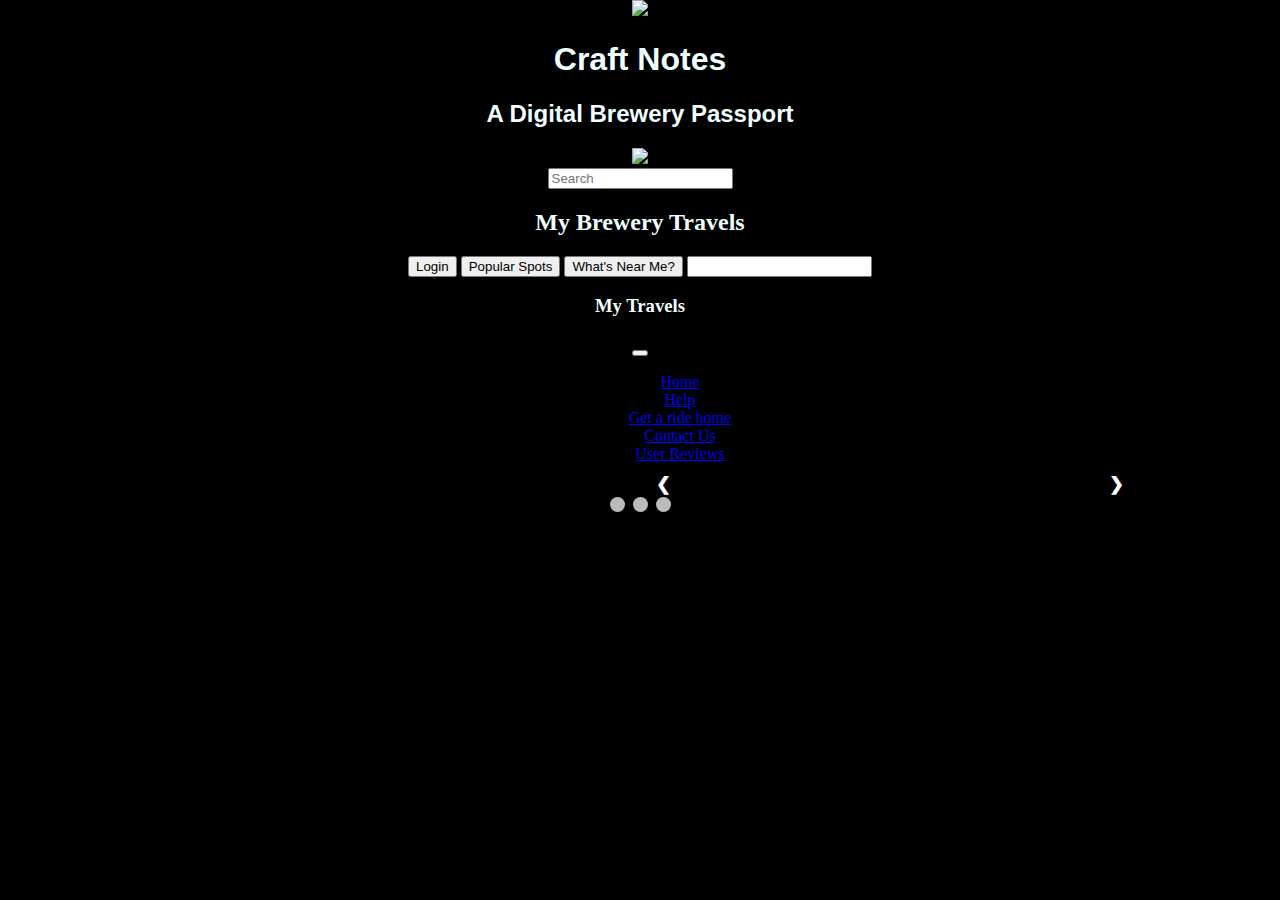
==== carousel.html @ f160a777 "added carousel photos" ====
<!DOCTYPE html>
<html lang="en">
<head>
    <meta charset="UTF-8">
    <meta http-equiv="X-UA-Compatible" content="IE=edge">
    <meta name="viewport" content="width=device-width, initial-scale=1.0">
    <link rel="stylesheet" href="https://cdn.jsdelivr.net/npm/bulma@0.9.4/css/bulma.min.css">
    <link rel="stylesheet" href="./assets/css/carousel.css" />

    <title>Craft Notes Digital Brewery Passport</title>
</head>
<body>
    <header>
        <img src="./assets/media/images/site/divider-top.png" class="barstyle" draggable="false">
        <h1>Craft Notes</h1>
        <h2 class="lemon-milk mt-3"> A Digital Brewery Passport</h2>  
        <img src="./assets/media/images/site/divider-top.png" class="barstyle" draggable="false">
        <div class="lower-divider"></div>
        <div class="divider"></div>  
    </header>
    <main>
        <nav>
            <input placeholder="Search"></input>
            <a href="#">
                <div></div>
            </a>
            <a href="#">
                <div></div>
            </a>
            <a href="#">
                <div></div>
            </a>
        </nav>
        <section>
            <h2>My Brewery Travels</h2>
            <card class="travels"> 
                <button type="button">Login</button>
                <button type="button">Popular Spots</button>
                <button type="button">What's Near Me?</button>
          
            <input id="textboxid">
           </style>     
                
                
                
               
                <h3></h3>
                <h3 id="My travels"></h3>
            <h3>My Travels</h3>
            <card class="travels">
                <div id="travel-image"></div>
                <h3 id="travel-name"></h3>
                <h4 id="travel-details"></h4>
                <p id="travel-textbox"></p>
            <button type="My Passport"></button>
        </section>
        <div>
            <nav>
                <ul>
                    <ul><a href="/">Home</a></ul>
                    <ul><a href="/">Help</a></ul>
                    <ul><a href="/">Get a ride home</a></ul>
                    <ul><a href="/">Contact Us</a></ul>
                    <ul><a href="/">User Reviews</a></ul>
                </ul>
                
               
            </nav>
         </div>
    <!-- Slideshow container -->
<div class="slideshow-container">

    <!-- Full-width images with number and caption text -->
    <div class="mySlides fade">
      <div class="numbertext">1 / 3</div>
      <img src="img1.jpg" style="width:100%">
      <div class="text">Caption Text</div>
    </div>
  
    <div class="mySlides fade">
      <div class="numbertext">2 / 3</div>
      <img src="img2.jpg" style="width:100%">
      <div class="text">Caption Two</div>
    </div>
  
    <div class="mySlides fade">
      <div class="numbertext">3 / 3</div>
      <img src="img3.jpg" style="width:100%">
      <div class="text">Caption Three</div>
    </div>
  
    <!-- Next and previous buttons -->
    <a class="prev" onclick="plusSlides(-1)">&#10094;</a>
    <a class="next" onclick="plusSlides(1)">&#10095;</a>
  </div>
  <br>
  
  <!-- The dots/circles -->
  <div style="text-align:center">
    <span class="dot" onclick="currentSlide(1)"></span>
    <span class="dot" onclick="currentSlide(2)"></span>
    <span class="dot" onclick="currentSlide(3)"></span>
  </div>
     </body>
  </main>
<script src="assets/js/carousel.js"></script>
</body>
</html>
---- assets/css/carousel.css ----
body {
 background-color: black;
 color: azure;
 margin: 0;
 min-height: 100vh;
 justify-content: center;
 text-align: center;
}

header {
    font-family:'Trebuchet MS', 'Lucida Sans Unicode', 'Lucida Grande', 'Lucida Sans', Arial, sans-serif
}

* {box-sizing:border-box}

/* Slideshow container */
.slideshow-container {
  max-width: 1000px;
  position: relative;
  margin: auto;
}

/* Hide the images by default */
.mySlides {
  display: none;
}

/* Next & previous buttons */
.prev, .next {
  cursor: pointer;
  position: absolute;
  top: 50%;
  width: auto;
  margin-top: -22px;
  padding: 16px;
  color: white;
  font-weight: bold;
  font-size: 18px;
  transition: 0.6s ease;
  border-radius: 0 3px 3px 0;
  user-select: none;
}

/* Position the "next button" to the right */
.next {
  right: 0;
  border-radius: 3px 0 0 3px;
}

/* On hover, add a black background color with a little bit see-through */
.prev:hover, .next:hover {
  background-color: rgba(0,0,0,0.8);
}

/* Caption text */
.text {
  color: #f2f2f2;
  font-size: 15px;
  padding: 8px 12px;
  position: absolute;
  bottom: 8px;
  width: 100%;
  text-align: center;
}

/* Number text (1/3 etc) */
.numbertext {
  color: #f2f2f2;
  font-size: 12px;
  padding: 8px 12px;
  position: absolute;
  top: 0;
}

/* The dots/bullets/indicators */
.dot {
  cursor: pointer;
  height: 15px;
  width: 15px;
  margin: 0 2px;
  background-color: #bbb;
  border-radius: 50%;
  display: inline-block;
  transition: background-color 0.6s ease;
}

.active, .dot:hover {
  background-color: #717171;
}

/* Fading animation */
.fade {
  animation-name: fade;
  animation-duration: 1.5s;
}

@keyframes fade {
  from {opacity: .4}
  to {opacity: 1}
}
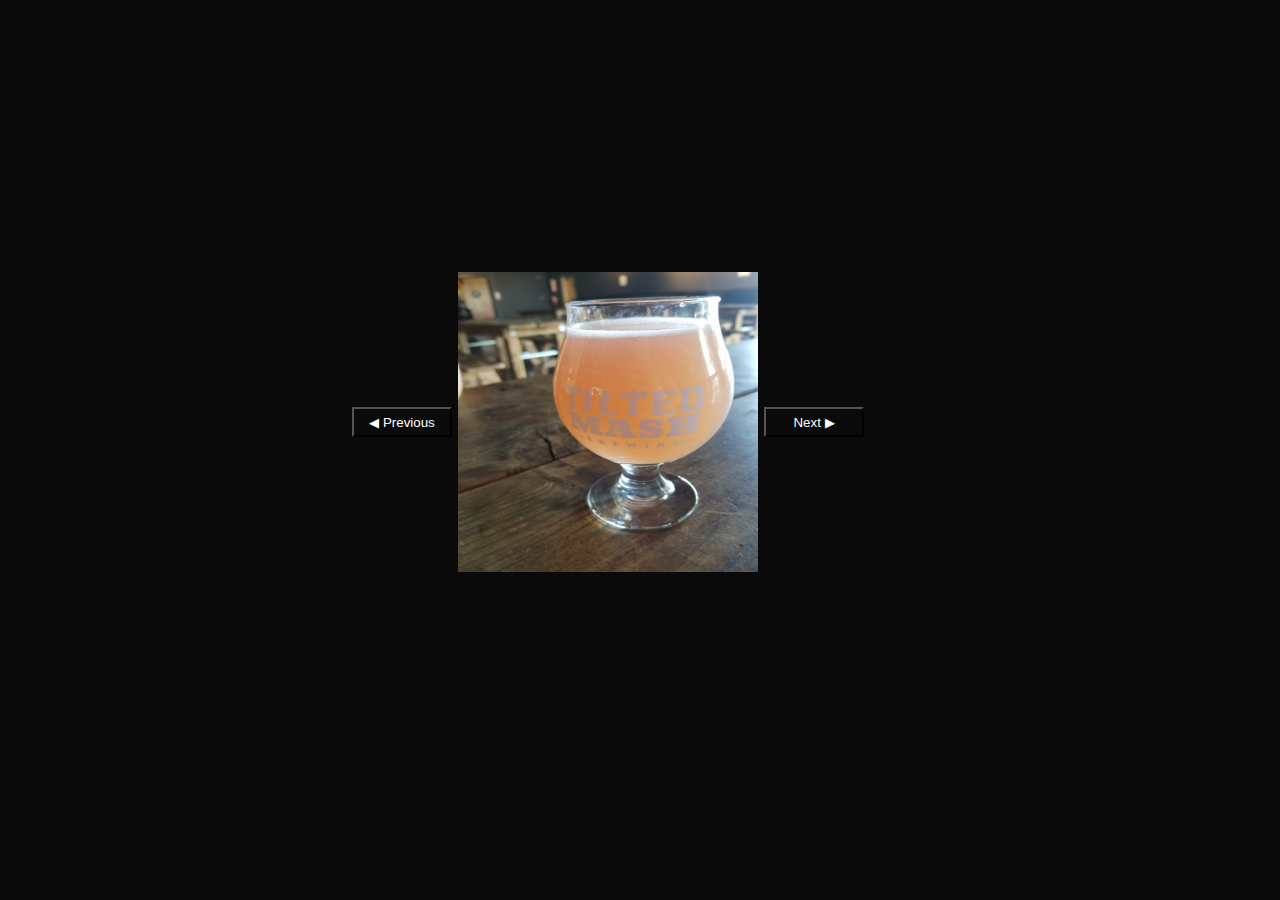
==== commit 9000dec7: "Merge pull request #18 from tcook160/carousel" ====
--- a/carousel.html
+++ b/carousel.html
@@ -1,108 +1,25 @@
 <!DOCTYPE html>
 <html lang="en">
-<head>
-    <meta charset="UTF-8">
+  <head>
+    <title>Carousel</title>
+    <meta charset="utf-8">
     <meta http-equiv="X-UA-Compatible" content="IE=edge">
-    <meta name="viewport" content="width=device-width, initial-scale=1.0">
-    <link rel="stylesheet" href="https://cdn.jsdelivr.net/npm/bulma@0.9.4/css/bulma.min.css">
-    <link rel="stylesheet" href="./assets/css/carousel.css" />
+    <meta name="viewport" content="width=device-width, initial-scale=1">
+      <link rel="stylesheet" href="./assets/css/carousel.css">
+  </head> 
 
-    <title>Craft Notes Digital Brewery Passport</title>
-</head>
 <body>
-    <header>
-        <img src="./assets/media/images/site/divider-top.png" class="barstyle" draggable="false">
-        <h1>Craft Notes</h1>
-        <h2 class="lemon-milk mt-3"> A Digital Brewery Passport</h2>  
-        <img src="./assets/media/images/site/divider-top.png" class="barstyle" draggable="false">
-        <div class="lower-divider"></div>
-        <div class="divider"></div>  
-    </header>
-    <main>
-        <nav>
-            <input placeholder="Search"></input>
-            <a href="#">
-                <div></div>
-            </a>
-            <a href="#">
-                <div></div>
-            </a>
-            <a href="#">
-                <div></div>
-            </a>
-        </nav>
-        <section>
-            <h2>My Brewery Travels</h2>
-            <card class="travels"> 
-                <button type="button">Login</button>
-                <button type="button">Popular Spots</button>
-                <button type="button">What's Near Me?</button>
-          
-            <input id="textboxid">
-           </style>     
-                
-                
-                
-               
-                <h3></h3>
-                <h3 id="My travels"></h3>
-            <h3>My Travels</h3>
-            <card class="travels">
-                <div id="travel-image"></div>
-                <h3 id="travel-name"></h3>
-                <h4 id="travel-details"></h4>
-                <p id="travel-textbox"></p>
-            <button type="My Passport"></button>
-        </section>
-        <div>
-            <nav>
-                <ul>
-                    <ul><a href="/">Home</a></ul>
-                    <ul><a href="/">Help</a></ul>
-                    <ul><a href="/">Get a ride home</a></ul>
-                    <ul><a href="/">Contact Us</a></ul>
-                    <ul><a href="/">User Reviews</a></ul>
-                </ul>
-                
-               
-            </nav>
-         </div>
-    <!-- Slideshow container -->
-<div class="slideshow-container">
-
-    <!-- Full-width images with number and caption text -->
-    <div class="mySlides fade">
-      <div class="numbertext">1 / 3</div>
-      <img src="img1.jpg" style="width:100%">
-      <div class="text">Caption Text</div>
+  <div class="carouselContainer">
+    <div class="wrapper">
+      <button type="button" id="btnEl" class="prev">
+        ◀ Previous
+      </button>
+      <img id="imgEl" src="./assets/media/brewery-img-1.jpg">
+      <button class="next">
+        Next ▶ 
+      </button>
     </div>
-  
-    <div class="mySlides fade">
-      <div class="numbertext">2 / 3</div>
-      <img src="img2.jpg" style="width:100%">
-      <div class="text">Caption Two</div>
-    </div>
-  
-    <div class="mySlides fade">
-      <div class="numbertext">3 / 3</div>
-      <img src="img3.jpg" style="width:100%">
-      <div class="text">Caption Three</div>
-    </div>
-  
-    <!-- Next and previous buttons -->
-    <a class="prev" onclick="plusSlides(-1)">&#10094;</a>
-    <a class="next" onclick="plusSlides(1)">&#10095;</a>
   </div>
-  <br>
-  
-  <!-- The dots/circles -->
-  <div style="text-align:center">
-    <span class="dot" onclick="currentSlide(1)"></span>
-    <span class="dot" onclick="currentSlide(2)"></span>
-    <span class="dot" onclick="currentSlide(3)"></span>
-  </div>
-     </body>
-  </main>
-<script src="assets/js/carousel.js"></script>
+    <script src="./assets/js/carousel.js"></script>
 </body>
 </html>--- a/assets/css/carousel.css
+++ b/assets/css/carousel.css
@@ -1,100 +1,67 @@
 body {
- background-color: black;
- color: azure;
- margin: 0;
- min-height: 100vh;
- justify-content: center;
- text-align: center;
-}
-
-header {
-    font-family:'Trebuchet MS', 'Lucida Sans Unicode', 'Lucida Grande', 'Lucida Sans', Arial, sans-serif
-}
-
-* {box-sizing:border-box}
-
-/* Slideshow container */
-.slideshow-container {
-  max-width: 1000px;
-  position: relative;
-  margin: auto;
-}
-
-/* Hide the images by default */
-.mySlides {
-  display: none;
-}
-
-/* Next & previous buttons */
-.prev, .next {
-  cursor: pointer;
-  position: absolute;
-  top: 50%;
-  width: auto;
-  margin-top: -22px;
-  padding: 16px;
-  color: white;
-  font-weight: bold;
-  font-size: 18px;
-  transition: 0.6s ease;
-  border-radius: 0 3px 3px 0;
-  user-select: none;
-}
-
-/* Position the "next button" to the right */
-.next {
-  right: 0;
-  border-radius: 3px 0 0 3px;
-}
-
-/* On hover, add a black background color with a little bit see-through */
-.prev:hover, .next:hover {
-  background-color: rgba(0,0,0,0.8);
-}
-
-/* Caption text */
-.text {
-  color: #f2f2f2;
-  font-size: 15px;
-  padding: 8px 12px;
-  position: absolute;
-  bottom: 8px;
-  width: 100%;
-  text-align: center;
-}
-
-/* Number text (1/3 etc) */
-.numbertext {
-  color: #f2f2f2;
-  font-size: 12px;
-  padding: 8px 12px;
-  position: absolute;
-  top: 0;
-}
-
-/* The dots/bullets/indicators */
-.dot {
-  cursor: pointer;
-  height: 15px;
-  width: 15px;
-  margin: 0 2px;
-  background-color: #bbb;
-  border-radius: 50%;
-  display: inline-block;
-  transition: background-color 0.6s ease;
-}
-
-.active, .dot:hover {
-  background-color: #717171;
-}
-
-/* Fading animation */
-.fade {
-  animation-name: fade;
-  animation-duration: 1.5s;
-}
-
-@keyframes fade {
-  from {opacity: .4}
-  to {opacity: 1}
-}+    font-family: "Benton Sans", "Helvetica Neue", helvetica, arial, sans-serif;
+    margin: 2em;
+    background-color: #0a0a0a;
+  }
+  
+  .container {
+    display: block;
+    margin: 60px auto;
+    text-align: center;
+    font-size: 400px;
+    box-shadow: 0 4px 8px 0 rgba(235, 232, 232, 0.2);
+    transition: 0.3s;
+    width: 100vw;
+    height: 60vh;
+    background-color: #f0ead6;
+    padding-top: 20px;
+  }
+  
+  .carouselbox {
+    display:block;
+    margin: auto;
+    width: 300px;
+    height: 200px;
+    cursor: pointer;
+    padding-bottom: 40px;
+  }
+  
+  img {
+    margin: 0 auto;
+    height: 300px;
+    width: 300px;
+  }
+  
+  .prev {
+    text-align: center;
+    width: 100px;
+    height: 30px;
+    z-index: 1000;
+    background-color: #0a0a0a;
+    color: white
+  }
+  
+  .next {
+    text-align: center;
+    width: 100px;
+    height: 30px;
+    z-index: 1000;
+    background-color: #0a0a0a;
+    color: white
+  }
+  
+  .wrapper {
+    padding-bottom: 30px;
+    display: flex;
+    align-items: center;
+    width: 40vw;
+  
+  }
+  
+  .carouselContainer {
+    height: 90vh;
+    width: 90vw;
+    display: flex;
+    justify-content: center;
+    align-items: center;
+  }